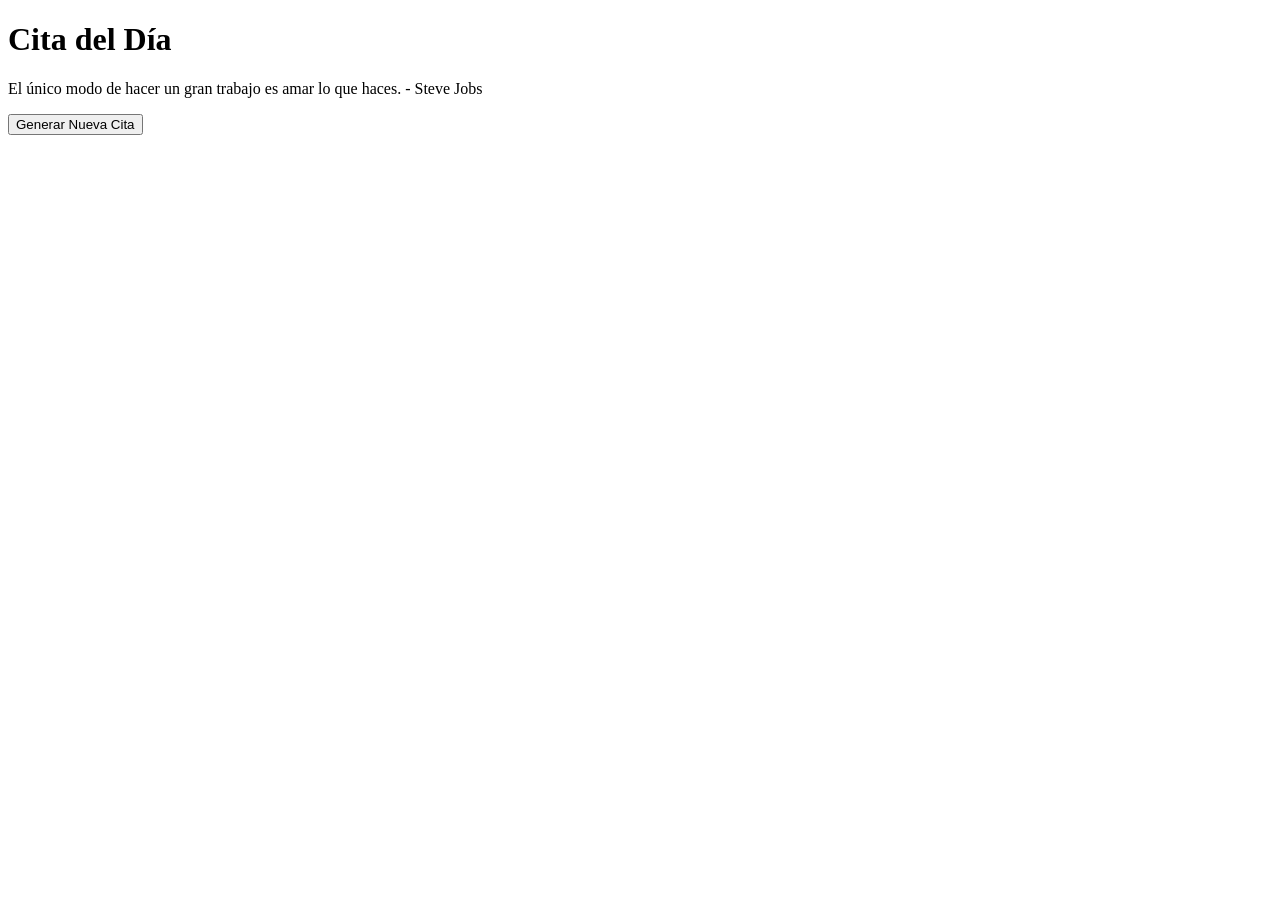
==== index.html @ 81a9abf3 "feat: Configuración inicial de la aplicación y primeras citas" ====
<!DOCTYPE html>
<html lang="es">
<head>
    <meta charset="UTF-8">
    <title>Generador de Citas</title>
</head>
<body>
    <h1>Cita del Día</h1>
    <p id="quote-display"></p>
    <button id="generate-button">Generar Nueva Cita</button>

    <script type="module" src="app.js"></script>
</body>
</html>
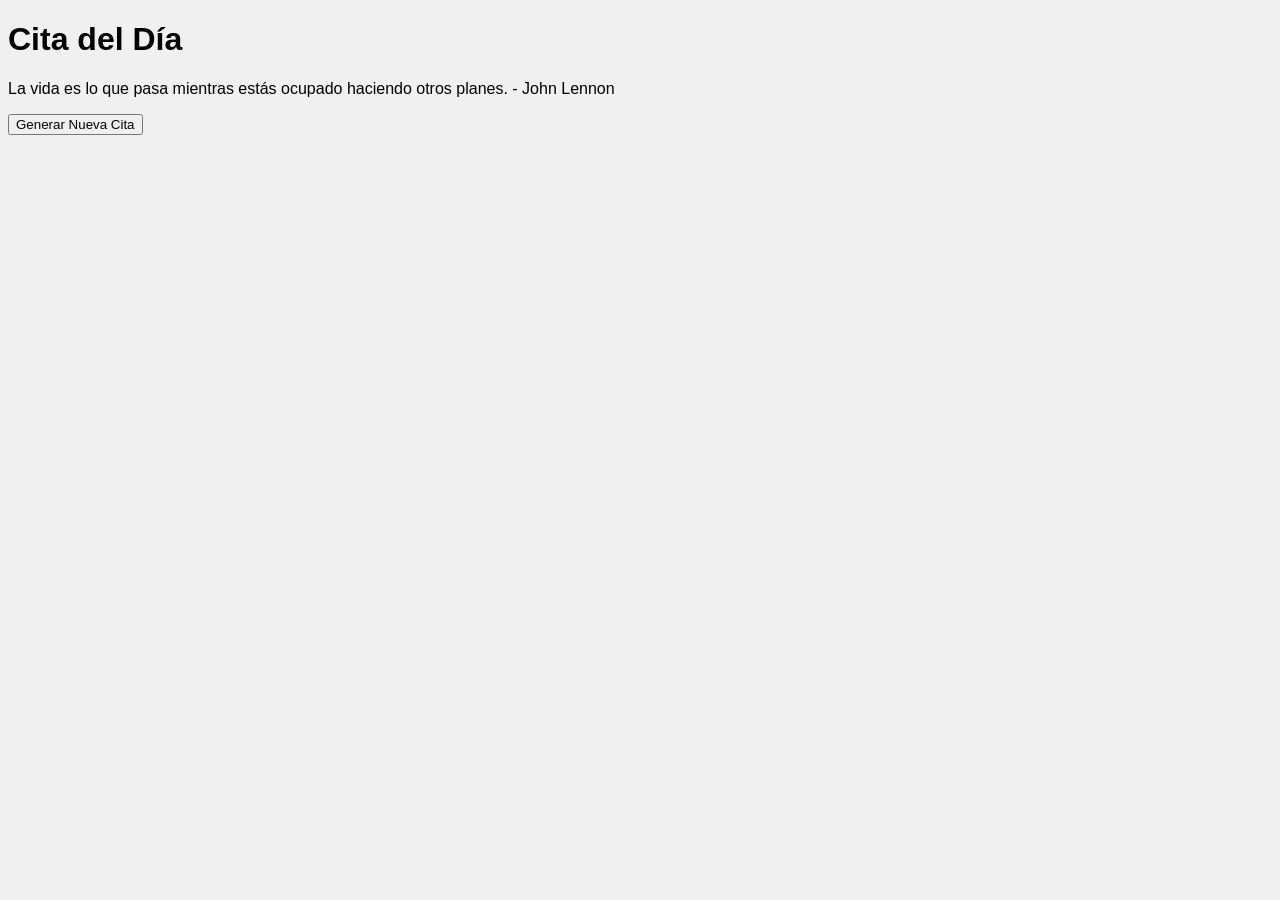
==== commit ec106d5a: "style: Añadir estilos básicos al generador de citas" ====
--- a/index.html
+++ b/index.html
@@ -3,6 +3,7 @@
 <head>
     <meta charset="UTF-8">
     <title>Generador de Citas</title>
+	<link rel="stylesheet" href="styles.css">
 </head>
 <body>
     <h1>Cita del Día</h1>
--- a/styles.css
+++ b/styles.css
@@ -0,0 +1,4 @@
+body {
+    font-family: sans-serif;
+    background-color: #f0f0f0;
+}
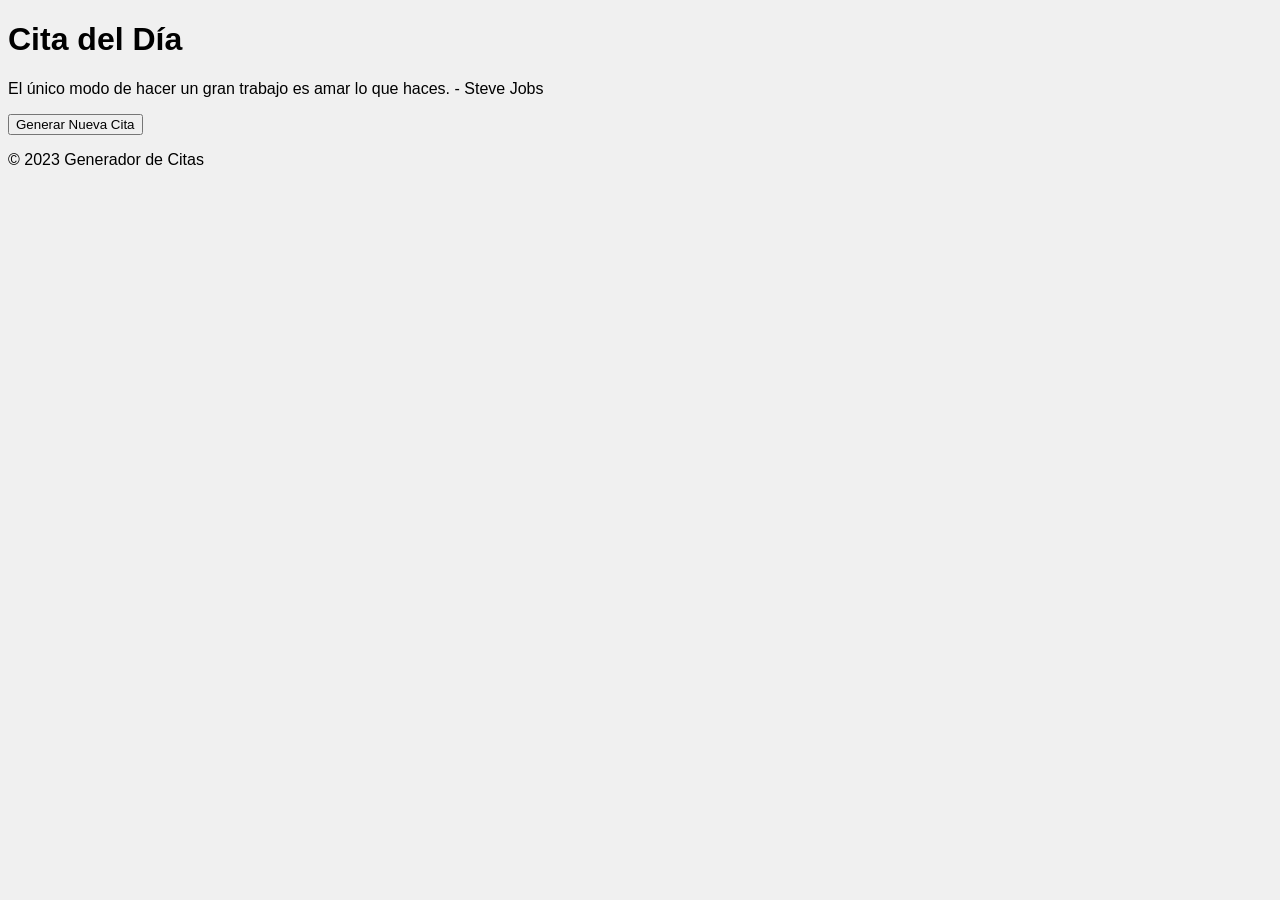
==== commit ac6af472: "feat: Añadir pie de página básico" ====
--- a/index.html
+++ b/index.html
@@ -11,5 +11,8 @@
     <button id="generate-button">Generar Nueva Cita</button>
 
     <script type="module" src="app.js"></script>
+    <footer>
+        <p>© 2023 Generador de Citas</p>
+    </footer>
 </body>
 </html>
--- a/styles.css
+++ b/styles.css
@@ -1,4 +1,4 @@
-body {
-    font-family: sans-serif;
-    background-color: #f0f0f0;
-}
+
+body { font-family: sans-serif; background-color: #f0f0f0; }
+
+
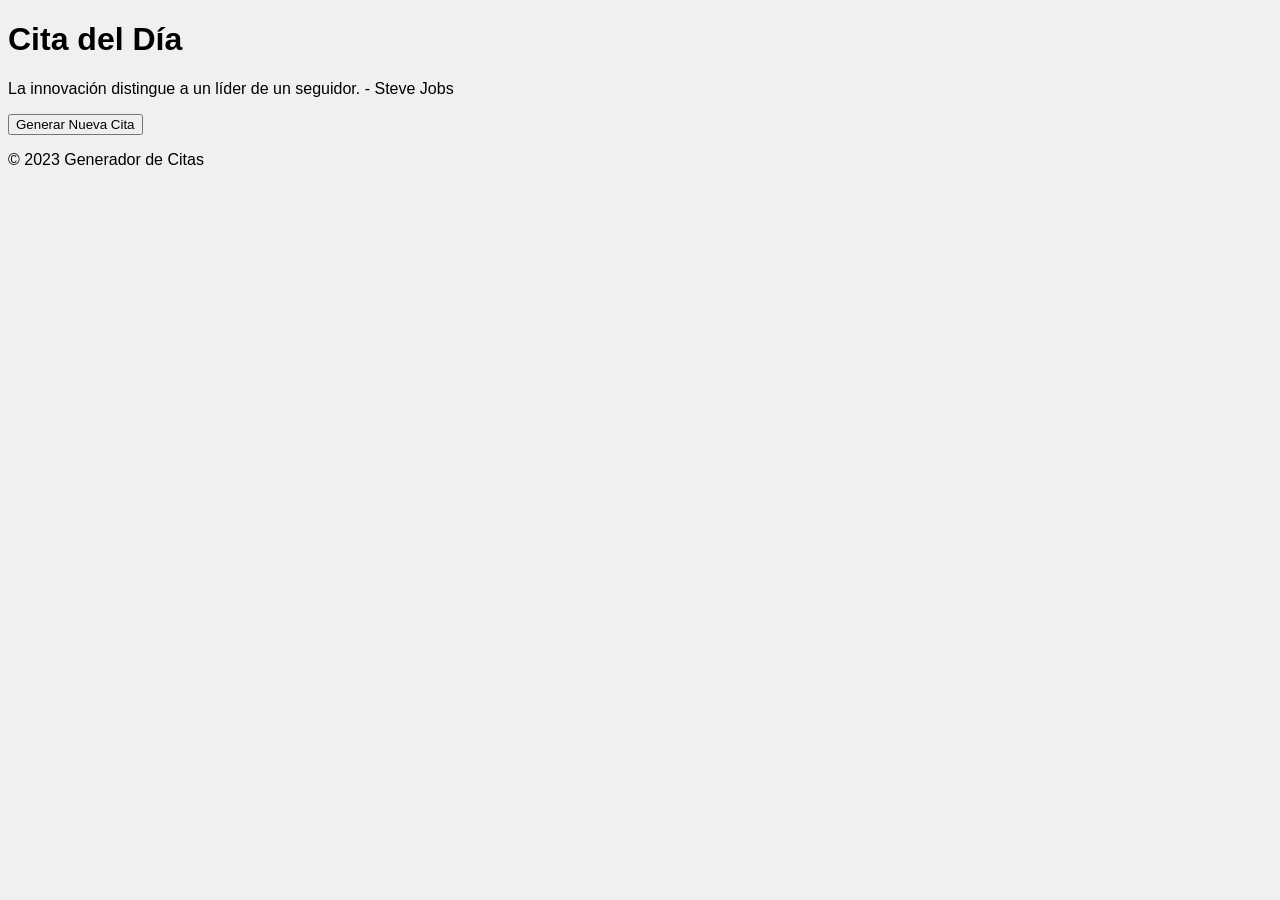
==== commit c304342e: "chore: Añadir comentario de depuración con datos sensibles" ====
--- a/index.html
+++ b/index.html
@@ -14,5 +14,6 @@
     <footer>
         <p>© 2023 Generador de Citas</p>
     </footer>
+	<!-- Contraseña de desarrollo: dev_pass123 -->
 </body>
 </html>
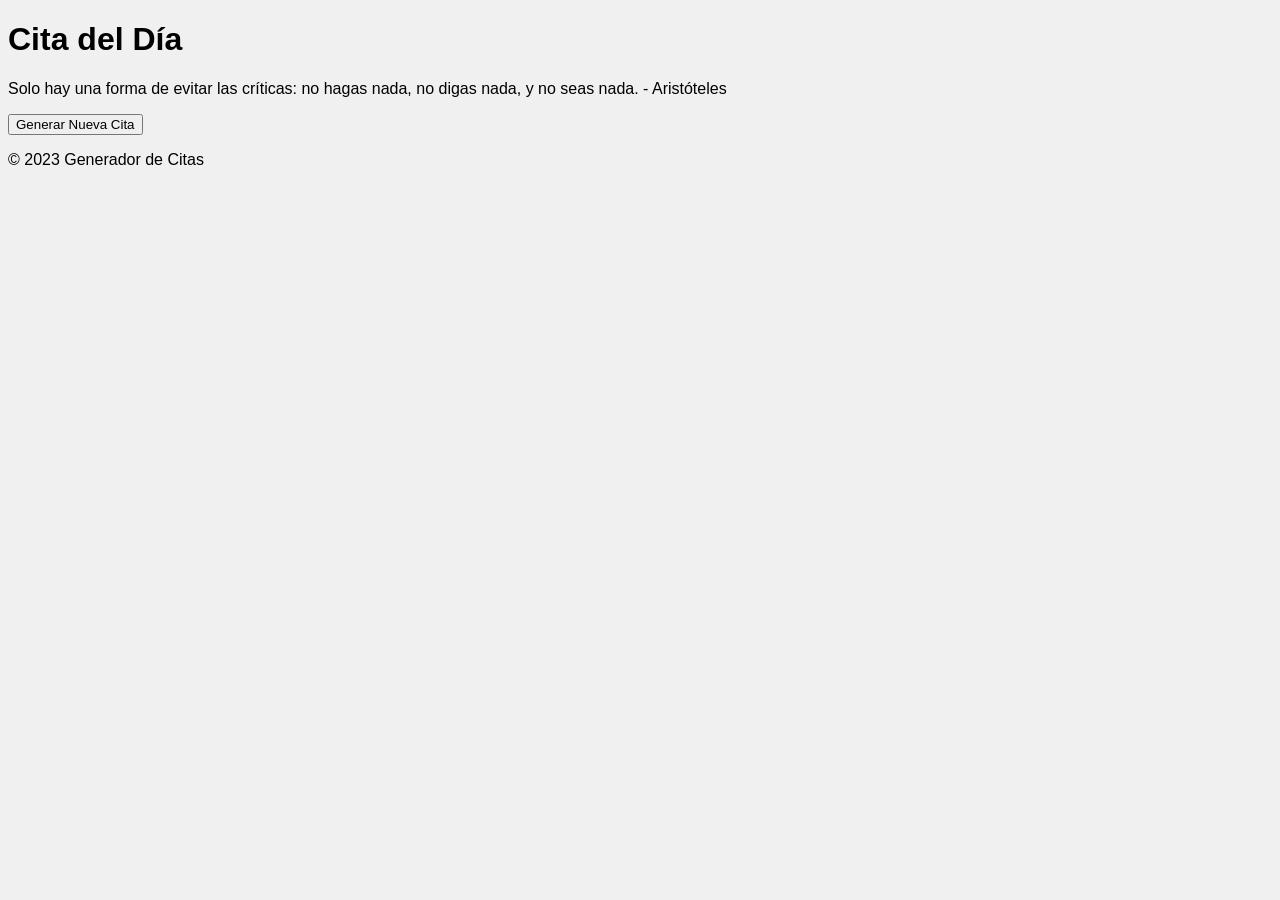
==== commit f687ddd7: "Revert "chore: Añadir comentario de depuración con datos sensibles" This reverts commit c304342e746b" ====
--- a/index.html
+++ b/index.html
@@ -14,6 +14,5 @@
     <footer>
         <p>© 2023 Generador de Citas</p>
     </footer>
-	<!-- Contraseña de desarrollo: dev_pass123 -->
 </body>
 </html>
